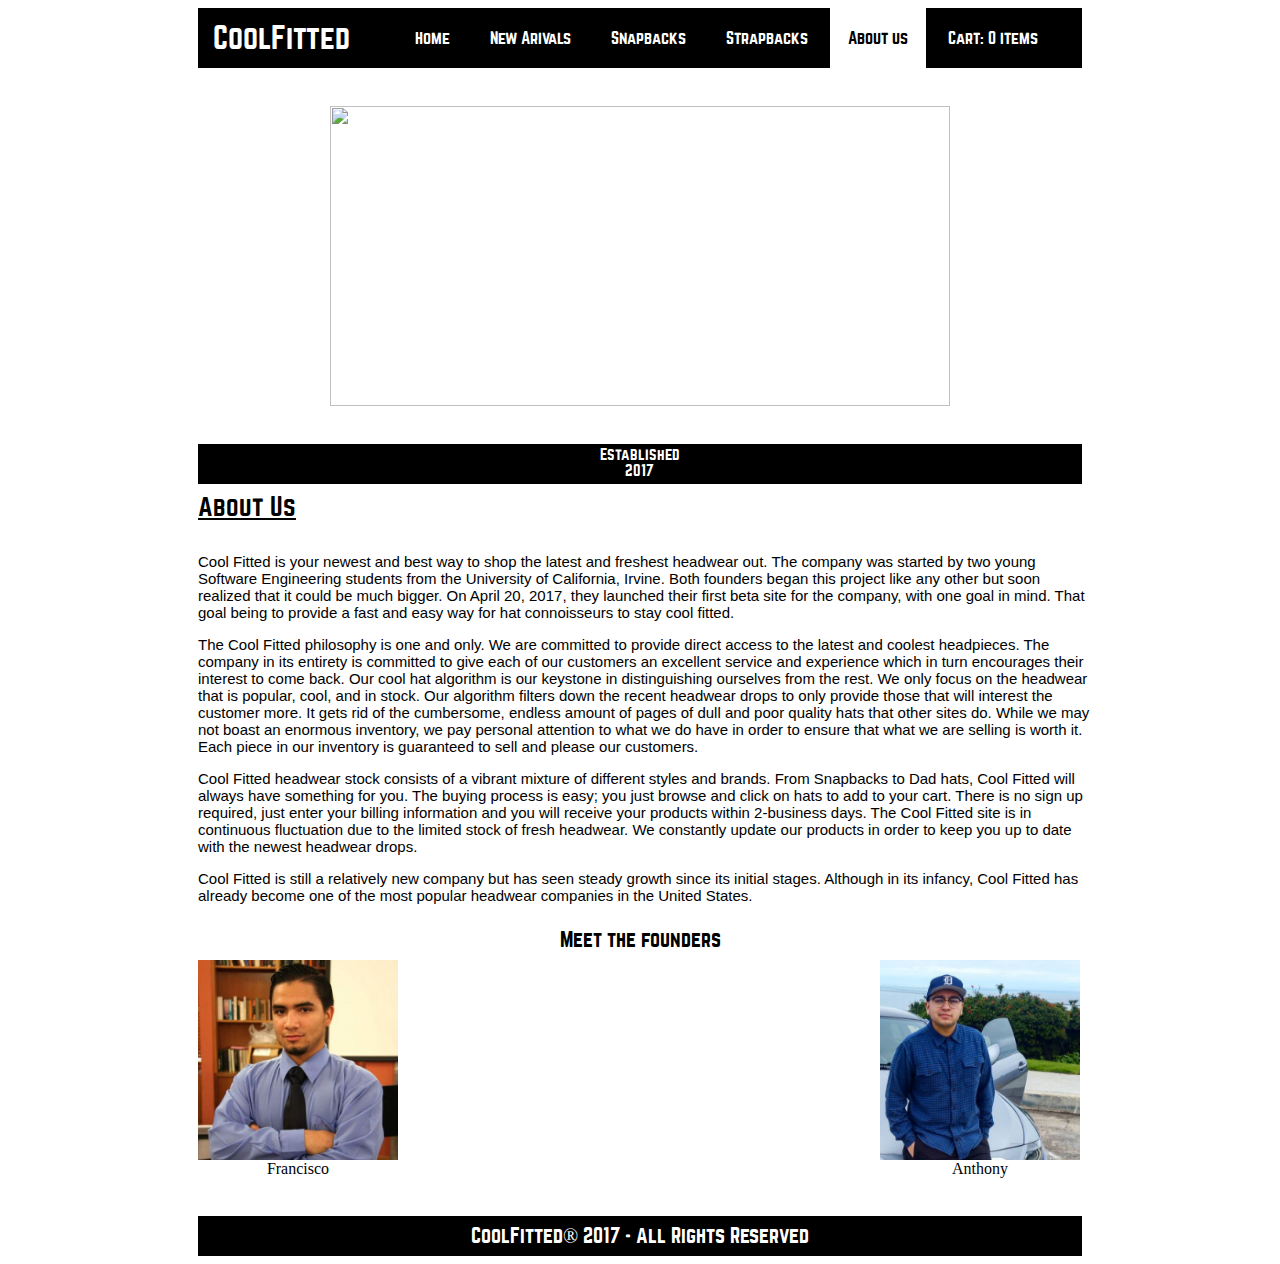
==== aboutus.html @ 1a1bf0ca "added strapbacks page and banner" ====
<!DOCTYPE>
<html>
<link rel="stylesheet" href="style.css">
<head>
	<title>CoolFitted hats</title>
</head>
<body>
	<center>
		<div class='main'>
			<div class='content'>
				<div class='menubar'>
					<div class='name'>
						<a href="index.html" class='label compname'>CoolFitted</a>
					</div>
					<div class='menu'>
						<a href="index.html" class='label home'>Home</a>
						<a href="" class='label snap'>New Arivals</a>
						<a href="snapbacks.html" class='label snap'>Snapbacks</a>
						<a href="strapbacks.html" class='label strap'>Strapbacks</a>
						<a href="aboutus.html" class='label aboutus active'>About us</a>
						<a href="" class='label cart'>Cart: 0 items</a>
					</div>
				</div>
				<div class='jumbo'>
					<img src='Media/CoolFittedTitle.png' height="300" width="70%" style='margin-top: 3%'>
				</div>
				<div class='featcombo'>
					<div class='combocontent1'>
						Established<br /><span>2017</span>
					</div>
				</div>
				<div class= 'abouttitle' >
					About Us
					<br>
				  </br>
        </div>
				<div class= 'about'>
					<p>
						<br></br>Cool Fitted is your newest and best way to shop the latest
						and freshest headwear out. The company was started by two
						young Software Engineering students from the University of California,
						Irvine. Both founders began this project like any other but soon realized
						that it could be much bigger. On April 20, 2017, they launched their first
						beta site for the company, with one goal in mind. That goal being to provide
						a fast and easy way for hat connoisseurs to stay cool fitted.
					</p>
					<p>
						The Cool Fitted philosophy is one and only. We are committed to provide direct
						access to the latest and coolest headpieces. The company in its entirety is
						committed to give each of our customers an excellent service and experience
						which in turn encourages their interest to come back. Our cool hat algorithm is
						our keystone in distinguishing ourselves from the rest. We only focus on the
						headwear that is popular, cool, and in stock. Our algorithm filters down the
						recent headwear drops to only provide those that will interest the customer more.
						It gets rid of the cumbersome, endless amount of pages of dull and poor quality hats
						that other sites do. While we may not boast an enormous inventory, we pay personal
						attention to what we do have in order to ensure that what we are selling is worth it.
						Each piece in our inventory is guaranteed to sell and please our customers.
					</p>
					<p>
						Cool Fitted headwear stock consists of a vibrant mixture of different styles
						and brands. From Snapbacks to Dad hats, Cool Fitted will always have something
						for you. The buying process is easy; you just browse and click on hats to add to
						your cart. There is no sign up required, just enter your billing information and you
						will receive your products within 2-business days. The Cool Fitted site is in continuous
						fluctuation due to the limited stock of fresh headwear. We constantly update our products
						in order to keep you up to date with the newest headwear drops.
					</p>
					<p>
						Cool Fitted is still a relatively new company but has seen steady growth since
						its initial stages. Although in its infancy, Cool Fitted has already become one of
						the most popular headwear companies in the United States.
					</p>
				</div>
				<div class= 'founders'>
					Meet the founders
				</div>
				<div class= 'fran'>
					<img src='Media/francisco.jpg' width='200' height='200'>
						<div class = 'francisco'>
							Francisco
						</div>
				</div>
				<div class = 'tony'>
					<img src='Media/anthony.jpg' width='200' height='200'>
						<div class = 'anthony'>
							Anthony
						</div>
				</div>

				<div class='footercombo'>
						<div class='combocontent' style="padding-top:1%; font-size: 20px">
							CoolFitted&reg; 2017 &#8209; All Rights Reserved
						</div>
				</div>
			</div>
		</div>
	</center>
</body>
</html>
---- style.css ----
.menubar {
	display: inline-block;
	background-color: #000000;
	color: #000000;
	height: 60px;
	width: 70%;
}
.label {
	color: #FFF;
	display: inline-block;
	text-align: center;
    text-decoration: none;
    font-size: 16px;

}

@font-face {
    font-family: companyFont;
    src: url(norwester.woff);
}
a.compname {
	float:left;
	text-decoration: none;
	font-family: companyFont;
	font-size: 30px;
	margin-bottom: 40px;
	padding: 15px;
}
.menu {
	float:right;
	font-family: companyFont;
	margin-right: 3%;
}
a:hover {
	background-color: #fff;
	color: #000;
}
.menu a.active{
	background-color: #fff;
	color: #000;
}

.menu a{
	    padding: 22px 18px;
}
span a{
	font-size: 16px;
	text-decoration: none;
	color:#fff;
}
.featcombo {
	width: 70%;
	height: 40px;
	margin-top: 3%;
	background-color: #000;
	color: #fff;
	font-family: companyFont;
	font-size: 40px;
	text-align: center;
}
.combocontent {
	padding:0.8%;
	font-size: 25px;
}

.combocontent1 {
	padding:0.4%;
	font-size: 15px;
}

.slides {
	display: none;
}

/*.slidenumber {
	color: #F2F2F2;
	font-size: 12px;
	padding: 8px 12px;
	position: absolute;
	top: 0;
}
*/
.dot {
	cursor: pointer;
	height: 13px;
	width: 13px;
	margin: 0 2px;
	background-color: #bbb;
	border-radius: 50%;
	display: inline-block;
	transition: background-color 0.6s ease;
}

.active, .dot:hover {
	background-color: #717171;
}

.fade {
	-webkit-animation-name: fade;
	-webkit-animation-duration: 1.5s;
	animation-name: fade;
	animation-duration: 1.5s;
}

@-webkit-keyframes fade {
	from {opacity: .4}
	to {opacity: 1}
}

@keyframes fade {
	from {opacity: .4}
}

.gridedhats{
	margin-top:2%;
}
[class*="col-"] {

    padding: 15px 15px 15px 15px;

    width: 14%;
    display: inline-block;
    width: 190px;
    height: 190px;
}
a.cell {
	text-decoration: none;
	color: #000;
}
.row p {
	font-family: 'Arial';
	font-weight: 100;
}
.row span{
	font-family: companyFont;
}
.titlecontent {
	margin-top: 3%;
	font-family: companyFont;
	font-size: 16px;
}
.detailpic {
	width:120px;
	height:120px;
}
.footercombo {
	width: 70%;
	height: 40px;
	margin-top: 3%;
	background-color: #000;
	color: #fff;
	font-family: companyFont;
	font-size: 20px;
	text-align: center;
}

.abouttitle {
	font-family: companyFont;
	text-decoration-line:underline;
	font-weight: 400;
	font-size: 25px;
	float:left;
	padding-left: 190px;
	padding-top: 10px;
}

.about {
	font-family: 'Arial';
	font-size: 15px;
	text-align: left;
	padding-top: 20px;
	padding-left: 190px;
	padding-right: 180px;
}
/* Image Zooming*/
.col-1 img {
	height: 120px;
	width: 160px;
	transition: all 1s ease;
}
.col-2 img {
	height: 120px;
	width: 160px;
	transition: all 1s ease;
}
.col-3 img {
	height: 120px;
	width: 160px;
	transition: all 1s ease;
}
.col-4 img {
	height: 120px;
	width: 160px;
	transition: all 1s ease;
}
.col-1 img:hover {
	height: 160px;
	width: 200px;
}
.col-2 img:hover {
	height: 160px;
	width: 200px;
}
.col-3 img:hover {
	height: 160px;
	width: 200px;
}
.col-4 img:hover {
	height: 160px;
	width: 200px;
}

.fran {
	float: left;
	padding-left: 190px;
	padding-right: 290px;
}

.tony {
	//float: right;
	//padding-right: 100px;
}

.founders {
	font-family: companyFont;
	font-weight: 400;
	font-size: 20px;
	padding-top: 10px;
	padding-bottom: 10px;
}
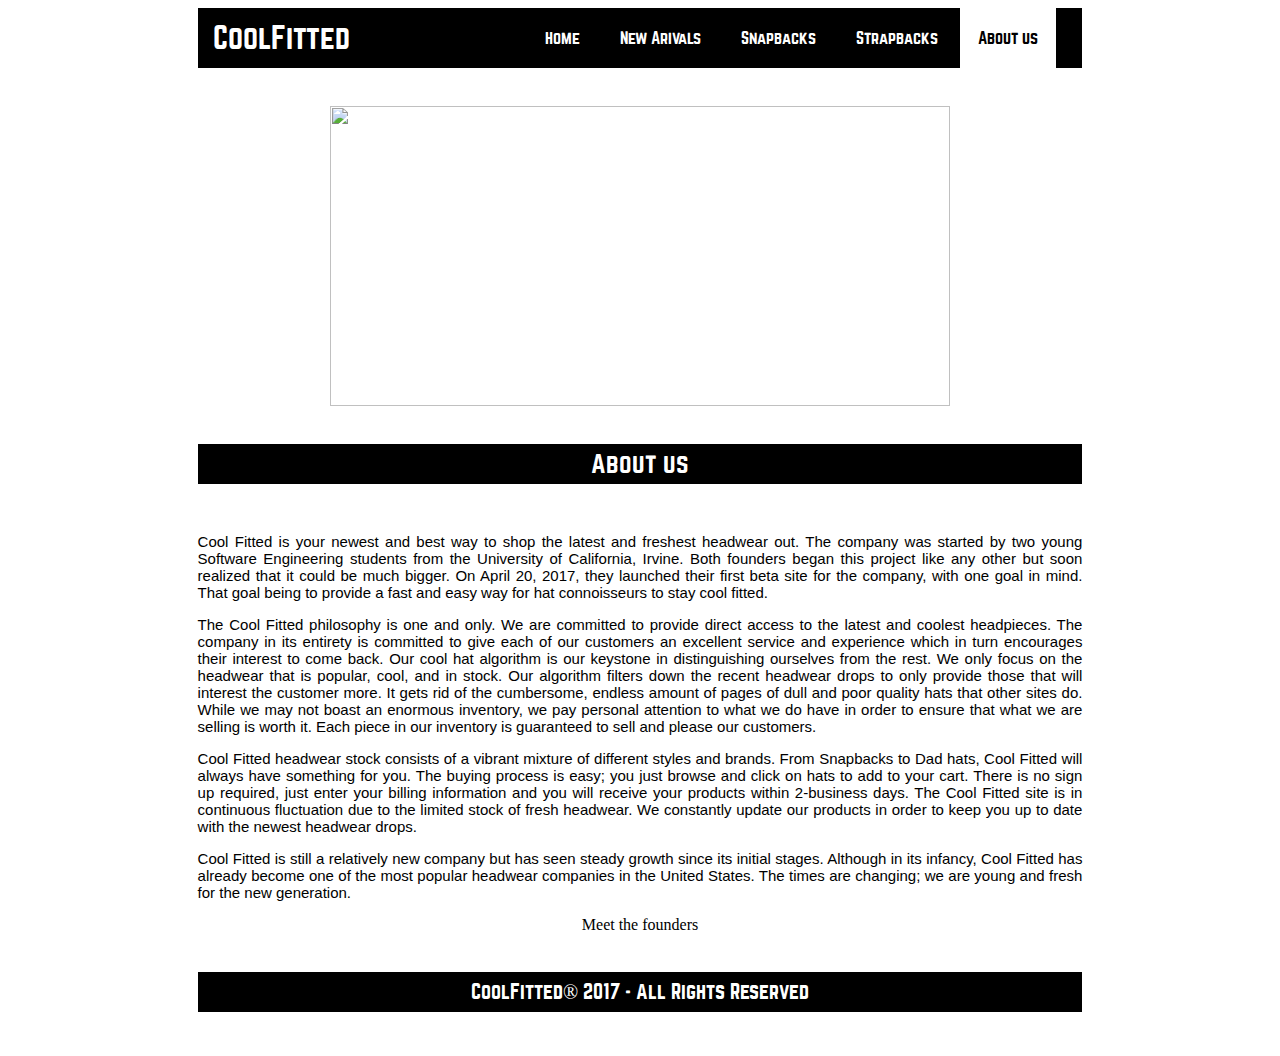
==== commit f8d2ac34: "Finished the details page 4/24" ====
--- a/aboutus.html
+++ b/aboutus.html
@@ -16,24 +16,18 @@
 						<a href="index.html" class='label home'>Home</a>
 						<a href="" class='label snap'>New Arivals</a>
 						<a href="snapbacks.html" class='label snap'>Snapbacks</a>
-						<a href="strapbacks.html" class='label strap'>Strapbacks</a>
+						<a href="" class='label strap'>Strapbacks</a>
 						<a href="aboutus.html" class='label aboutus active'>About us</a>
-						<a href="" class='label cart'>Cart: 0 items</a>
 					</div>
 				</div>
 				<div class='jumbo'>
 					<img src='Media/CoolFittedTitle.png' height="300" width="70%" style='margin-top: 3%'>
 				</div>
 				<div class='featcombo'>
-					<div class='combocontent1'>
-						Established<br /><span>2017</span>
+					<div class='combocontent'>
+						About us
 					</div>
 				</div>
-				<div class= 'abouttitle' >
-					About Us
-					<br>
-				  </br>
-        </div>
 				<div class= 'about'>
 					<p>
 						<br></br>Cool Fitted is your newest and best way to shop the latest
@@ -69,30 +63,24 @@
 					<p>
 						Cool Fitted is still a relatively new company but has seen steady growth since
 						its initial stages. Although in its infancy, Cool Fitted has already become one of
-						the most popular headwear companies in the United States.
+						the most popular headwear companies in the United States. The times are changing;
+						we are young and fresh for the new generation.
 					</p>
 				</div>
 				<div class= 'founders'>
 					Meet the founders
 				</div>
-				<div class= 'fran'>
-					<img src='Media/francisco.jpg' width='200' height='200'>
-						<div class = 'francisco'>
-							Francisco
-						</div>
+				<div class= 'francisco'>
 				</div>
-				<div class = 'tony'>
-					<img src='Media/anthony.jpg' width='200' height='200'>
-						<div class = 'anthony'>
-							Anthony
-						</div>
+				<div class= 'anthony'>
 				</div>
-
-				<div class='footercombo'>
+					<div class='footercombo'>
 						<div class='combocontent' style="padding-top:1%; font-size: 20px">
 							CoolFitted&reg; 2017 &#8209; All Rights Reserved
 						</div>
-				</div>
+					</div>
+				<br/>
+				<br/>
 			</div>
 		</div>
 	</center>
--- a/style.css
+++ b/style.css
@@ -66,7 +66,7 @@
 
 .combocontent1 {
 	padding:0.4%;
-	font-size: 15px;
+	font-size: 20px;
 }
 
 .slides {
@@ -114,11 +114,12 @@
 
 .gridedhats{
 	margin-top:2%;
+	max-width: 70%;
+	text-align: center;
 }
 [class*="col-"] {
 
     padding: 15px 15px 15px 15px;
-
     width: 14%;
     display: inline-block;
     width: 190px;
@@ -138,11 +139,37 @@
 .titlecontent {
 	margin-top: 3%;
 	font-family: companyFont;
+	font-size: 20px;
+}
+.itemdetail {
+	float:center;
+	font-family: companyFont;
+	font-size: 18px;
+	margin-left: 28.5%;
+}
+.detailcontent {
+	width:70%;
+	text-align: left;
+	display:inline-block;
+
+}
+.additembox {
+	font-family: companyFont;
 	font-size: 16px;
-}
+ 	float: right;
+  	position: relative;
+  	left: -50%;
+  	text-align: left;
+  	margin-bottom: 20%;
+}
+.additembox  > .orderdetails{
+	position: relative;
+  	left: 50%;
+}
+
 .detailpic {
-	width:120px;
-	height:120px;
+	width:160px;
+	height:160px;
 }
 .footercombo {
 	width: 70%;
@@ -160,18 +187,15 @@
 	text-decoration-line:underline;
 	font-weight: 400;
 	font-size: 25px;
-	float:left;
-	padding-left: 190px;
+	float: center;
 	padding-top: 10px;
 }
 
 .about {
 	font-family: 'Arial';
 	font-size: 15px;
-	text-align: left;
-	padding-top: 20px;
-	padding-left: 190px;
-	padding-right: 180px;
+	text-align: justify; 
+	width:70%;
 }
 /* Image Zooming*/
 .col-1 img {
@@ -210,22 +234,3 @@
 	height: 160px;
 	width: 200px;
 }
-
-.fran {
-	float: left;
-	padding-left: 190px;
-	padding-right: 290px;
-}
-
-.tony {
-	//float: right;
-	//padding-right: 100px;
-}
-
-.founders {
-	font-family: companyFont;
-	font-weight: 400;
-	font-size: 20px;
-	padding-top: 10px;
-	padding-bottom: 10px;
-}
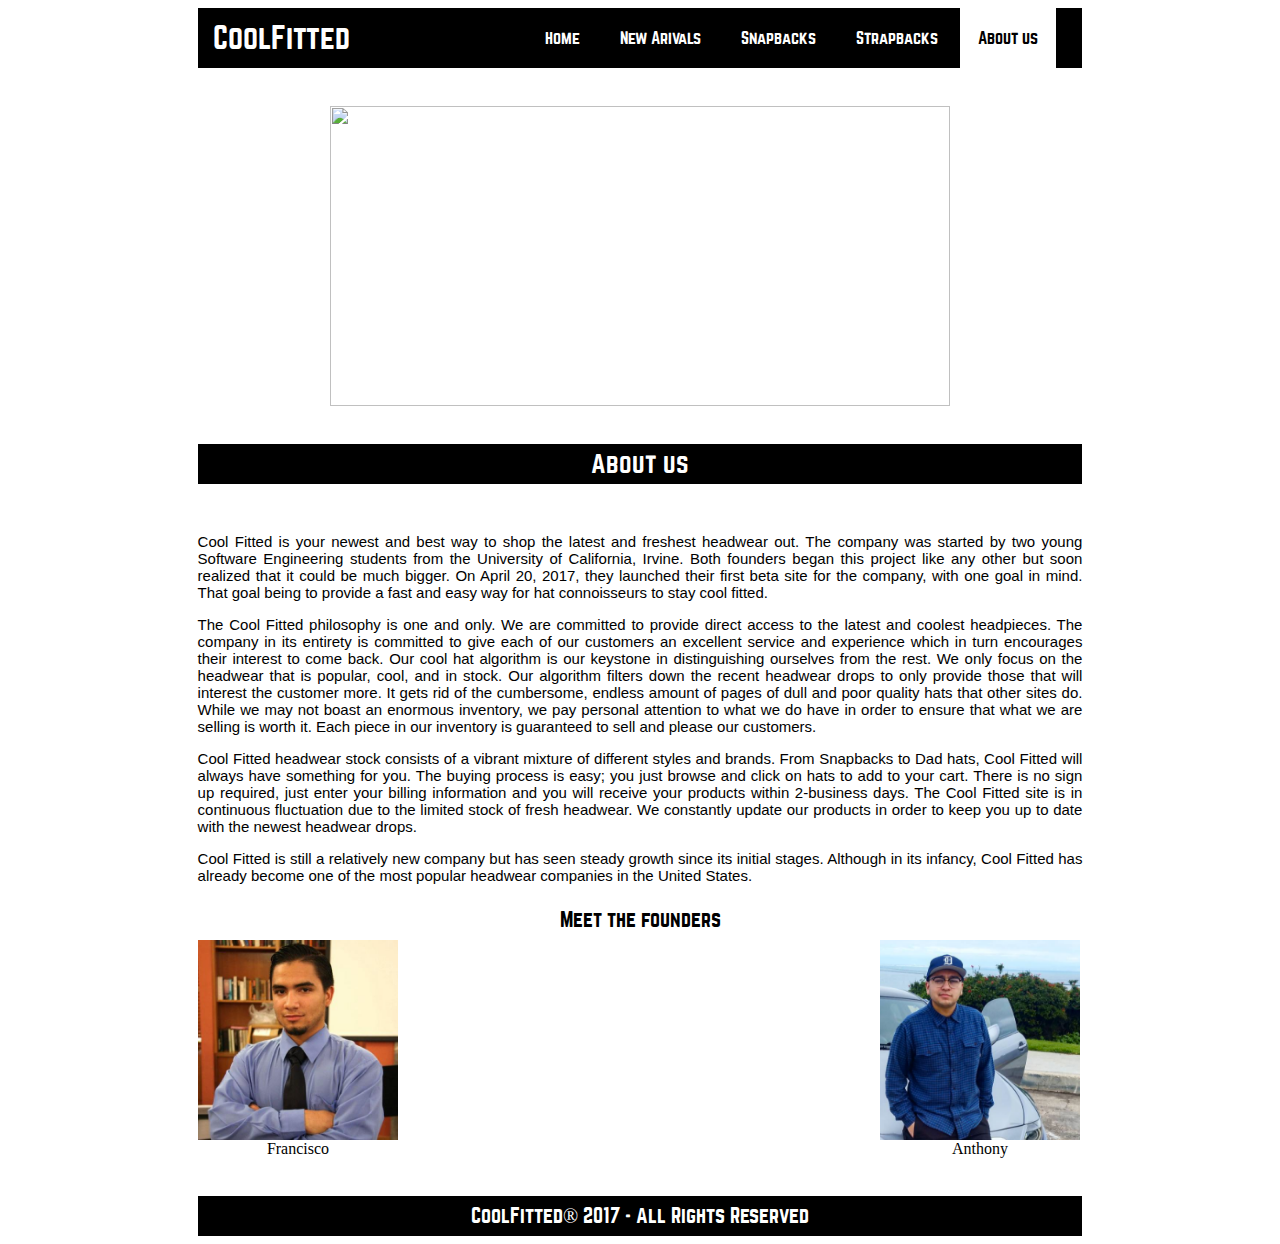
==== commit a807b93a: "Finished details.html page 4/24" ====
--- a/aboutus.html
+++ b/aboutus.html
@@ -16,7 +16,7 @@
 						<a href="index.html" class='label home'>Home</a>
 						<a href="" class='label snap'>New Arivals</a>
 						<a href="snapbacks.html" class='label snap'>Snapbacks</a>
-						<a href="" class='label strap'>Strapbacks</a>
+						<a href="strapbacks.html" class='label strap'>Strapbacks</a>
 						<a href="aboutus.html" class='label aboutus active'>About us</a>
 					</div>
 				</div>
@@ -63,24 +63,30 @@
 					<p>
 						Cool Fitted is still a relatively new company but has seen steady growth since
 						its initial stages. Although in its infancy, Cool Fitted has already become one of
-						the most popular headwear companies in the United States. The times are changing;
-						we are young and fresh for the new generation.
+						the most popular headwear companies in the United States.
 					</p>
 				</div>
 				<div class= 'founders'>
 					Meet the founders
 				</div>
-				<div class= 'francisco'>
+				<div class= 'fran'>
+					<img src='Media/francisco.jpg' width='200' height='200'>
+						<div class = 'francisco'>
+							Francisco
+						</div>
 				</div>
-				<div class= 'anthony'>
+				<div class = 'tony'>
+					<img src='Media/anthony.jpg' width='200' height='200'>
+						<div class = 'anthony'>
+							Anthony
+						</div>
 				</div>
-					<div class='footercombo'>
+
+				<div class='footercombo'>
 						<div class='combocontent' style="padding-top:1%; font-size: 20px">
 							CoolFitted&reg; 2017 &#8209; All Rights Reserved
 						</div>
-					</div>
-				<br/>
-				<br/>
+				</div>
 			</div>
 		</div>
 	</center>
--- a/style.css
+++ b/style.css
@@ -66,7 +66,7 @@
 
 .combocontent1 {
 	padding:0.4%;
-	font-size: 20px;
+	font-size: 15px;
 }
 
 .slides {
@@ -234,3 +234,22 @@
 	height: 160px;
 	width: 200px;
 }
+
+.fran {
+	float: left;
+	padding-left: 190px;
+	padding-right: 290px;
+}
+
+.tony {
+	//float: right;
+	//padding-right: 100px;
+}
+
+.founders {
+	font-family: companyFont;
+	font-weight: 400;
+	font-size: 20px;
+	padding-top: 10px;
+	padding-bottom: 10px;
+}
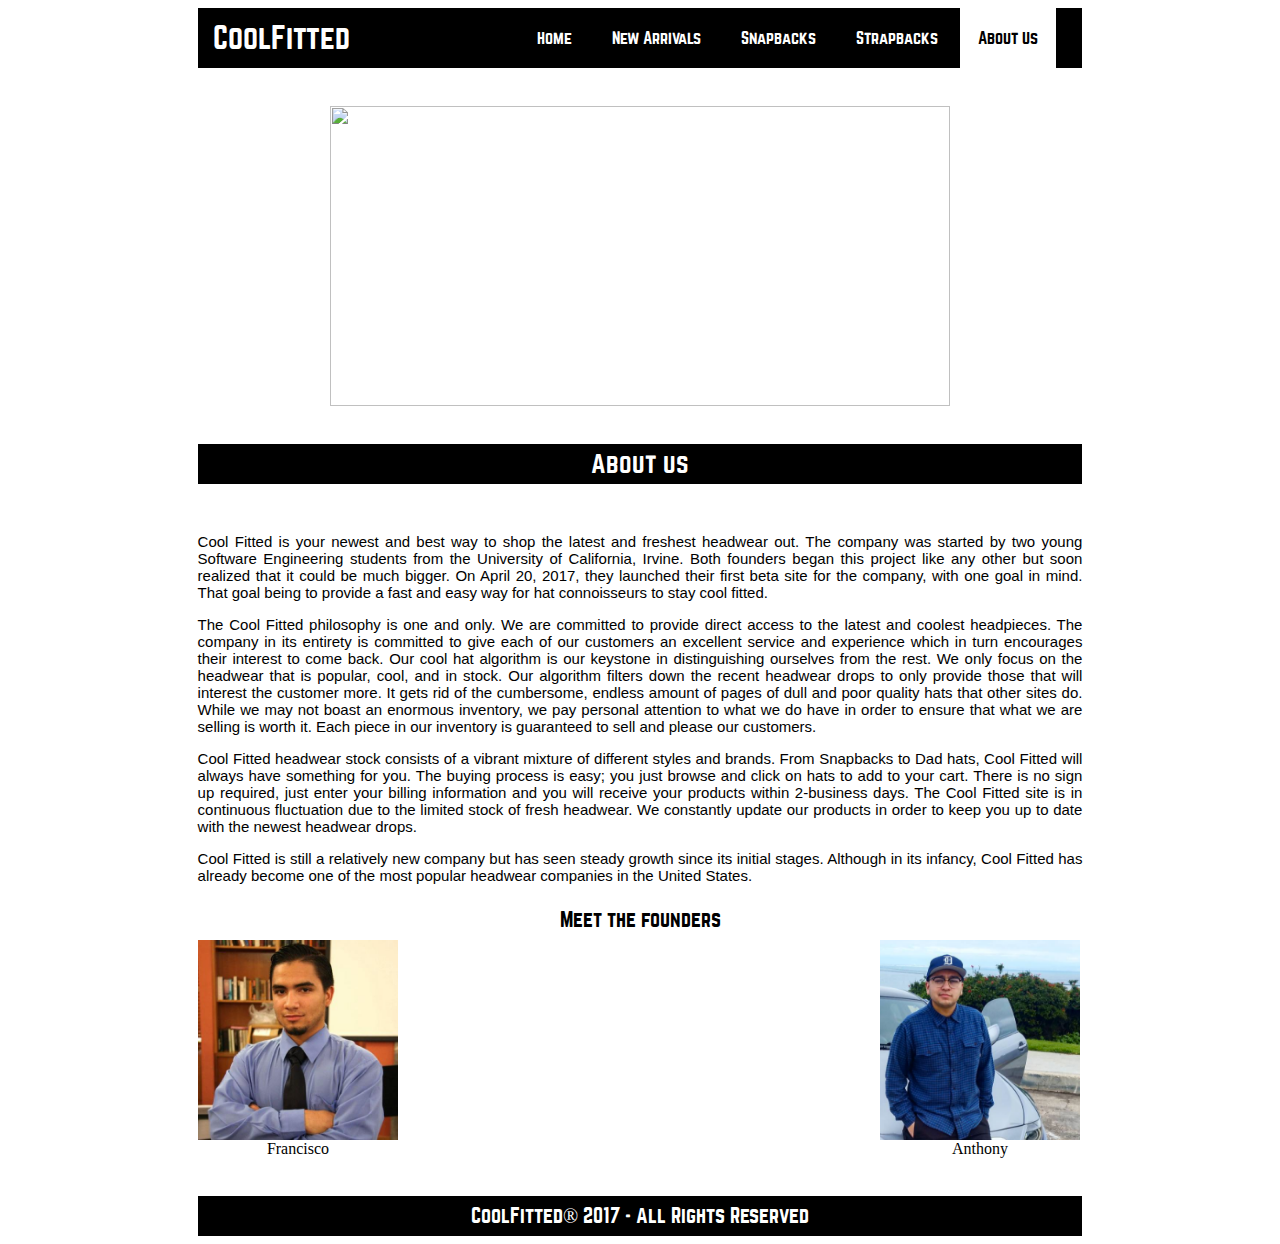
==== commit f70e6cd6: "Made hats a table, added images to details" ====
--- a/aboutus.html
+++ b/aboutus.html
@@ -14,10 +14,10 @@
 					</div>
 					<div class='menu'>
 						<a href="index.html" class='label home'>Home</a>
-						<a href="" class='label snap'>New Arivals</a>
+						<a href="newarr.html" class='label snap'>New Arrivals</a>
 						<a href="snapbacks.html" class='label snap'>Snapbacks</a>
 						<a href="strapbacks.html" class='label strap'>Strapbacks</a>
-						<a href="aboutus.html" class='label aboutus active'>About us</a>
+						<a href="aboutus.html" class='label aboutus active'>About Us</a>
 					</div>
 				</div>
 				<div class='jumbo'>
--- a/style.css
+++ b/style.css
@@ -168,9 +168,32 @@
 }
 
 .detailpic {
+<<<<<<< HEAD
+	overflow:hidden;
+	width:210px;
+	height:150px;
+=======
 	width:160px;
 	height:160px;
-}
+>>>>>>> origin/master
+}
+
+.detailpic img {
+	-webkit-transition: all 1s ease; /* Safari and Chrome */
+  -moz-transition: all 1s ease; /* Firefox */
+  -ms-transition: all 1s ease; /* IE 9 */
+  -o-transition: all 1s ease; /* Opera */
+  transition: all 1s ease;
+}
+
+.detailpic img:hover {
+	-webkit-transform:scale(1.25); /* Safari and Chrome */
+  -moz-transform:scale(1.25); /* Firefox */
+  -ms-transform:scale(1.25); /* IE 9 */
+  -o-transform:scale(1.25); /* Opera */
+  transform:scale(1.25);
+}
+
 .footercombo {
 	width: 70%;
 	height: 40px;
@@ -194,7 +217,7 @@
 .about {
 	font-family: 'Arial';
 	font-size: 15px;
-	text-align: justify; 
+	text-align: justify;
 	width:70%;
 }
 /* Image Zooming*/
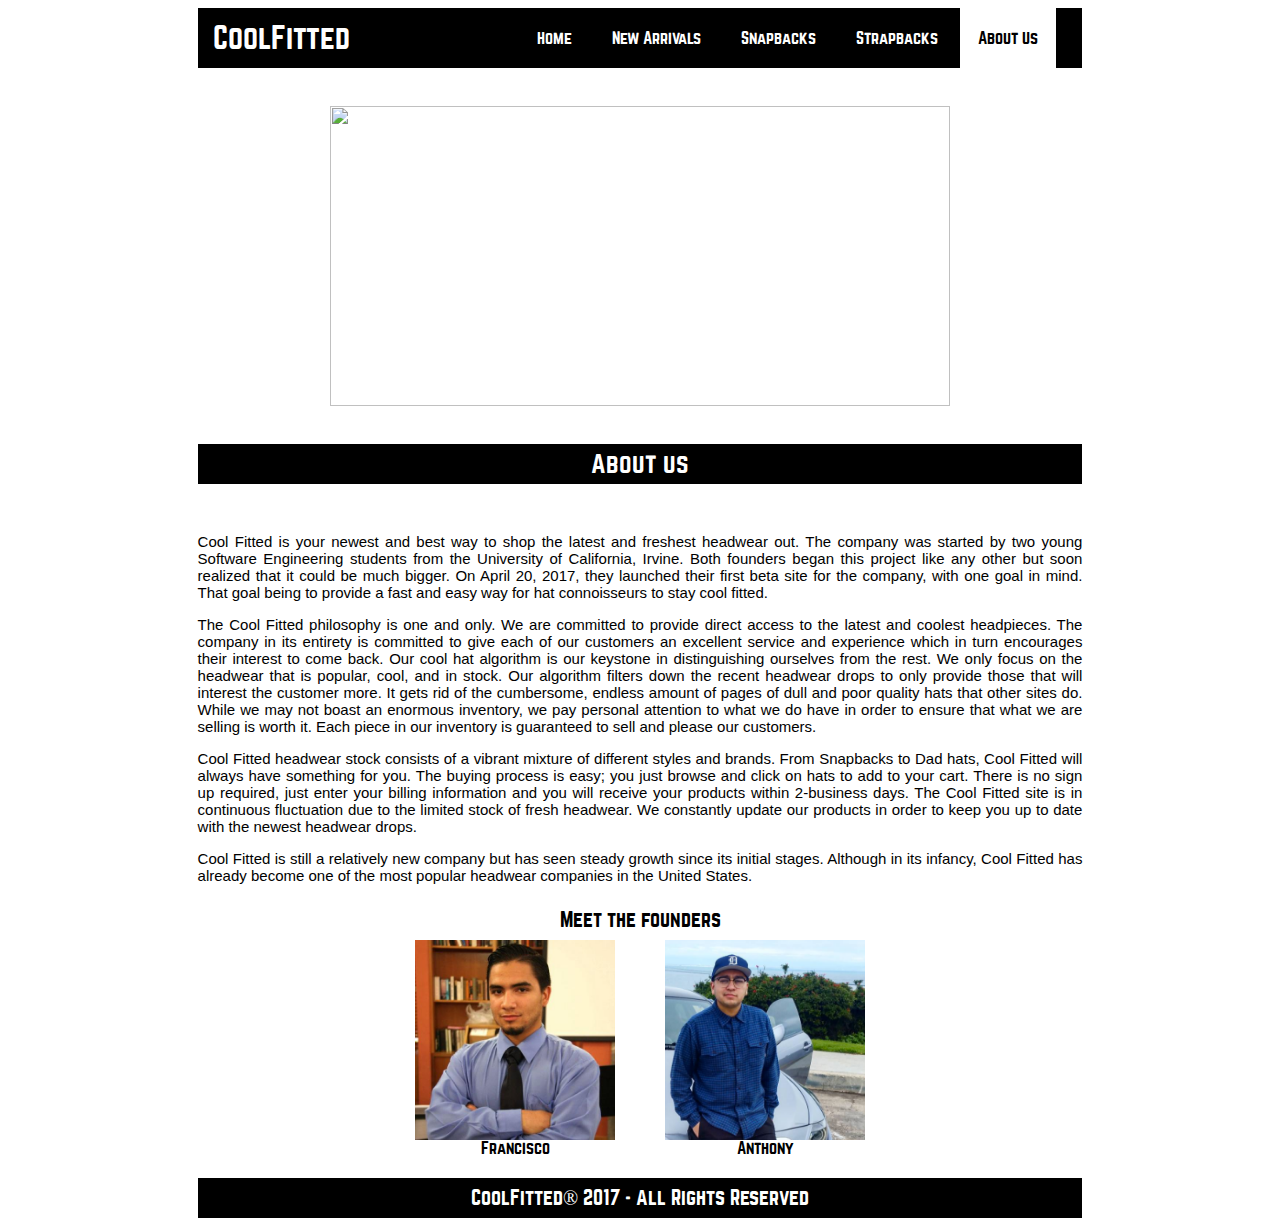
==== commit 27f9d555: "Fixed aboutus page 4/25" ====
--- a/aboutus.html
+++ b/aboutus.html
@@ -69,19 +69,20 @@
 				<div class= 'founders'>
 					Meet the founders
 				</div>
-				<div class= 'fran'>
-					<img src='Media/francisco.jpg' width='200' height='200'>
-						<div class = 'francisco'>
-							Francisco
-						</div>
-				</div>
-				<div class = 'tony'>
-					<img src='Media/anthony.jpg' width='200' height='200'>
-						<div class = 'anthony'>
-							Anthony
-						</div>
-				</div>
-
+				<center><div class='picwrapper'>
+					<div class= 'fran'>
+						<img src='Media/francisco.jpg' width='200' height='200'>
+							<div class = 'francisco'>
+								Francisco
+							</div>
+					</div>
+					<div class = 'tony'>
+						<img src='Media/anthony.jpg' width='200' height='200'>
+							<div class = 'anthony'>
+								Anthony
+							</div>
+					</div>
+				</div></center>
 				<div class='footercombo'>
 						<div class='combocontent' style="padding-top:1%; font-size: 20px">
 							CoolFitted&reg; 2017 &#8209; All Rights Reserved
--- a/style.css
+++ b/style.css
@@ -119,7 +119,7 @@
 }
 [class*="col-"] {
 
-    padding: 15px 15px 15px 15px;
+    padding: 20px 20px 20px 20px;
     width: 14%;
     display: inline-block;
     width: 190px;
@@ -168,14 +168,9 @@
 }
 
 .detailpic {
-<<<<<<< HEAD
 	overflow:hidden;
 	width:210px;
 	height:150px;
-=======
-	width:160px;
-	height:160px;
->>>>>>> origin/master
 }
 
 .detailpic img {
@@ -224,21 +219,37 @@
 .col-1 img {
 	height: 120px;
 	width: 160px;
+	-webkit-transition: all 1s ease; /* Safari and Chrome */
+  -moz-transition: all 1s ease; /* Firefox */
+  -ms-transition: all 1s ease; /* IE 9 */
+  -o-transition: all 1s ease; /* Opera */
 	transition: all 1s ease;
 }
 .col-2 img {
 	height: 120px;
 	width: 160px;
+	-webkit-transition: all 1s ease; /* Safari and Chrome */
+  -moz-transition: all 1s ease; /* Firefox */
+  -ms-transition: all 1s ease; /* IE 9 */
+  -o-transition: all 1s ease; /* Opera */
 	transition: all 1s ease;
 }
 .col-3 img {
 	height: 120px;
 	width: 160px;
+	-webkit-transition: all 1s ease; /* Safari and Chrome */
+  -moz-transition: all 1s ease; /* Firefox */
+  -ms-transition: all 1s ease; /* IE 9 */
+  -o-transition: all 1s ease; /* Opera */
 	transition: all 1s ease;
 }
 .col-4 img {
 	height: 120px;
 	width: 160px;
+	-webkit-transition: all 1s ease; /* Safari and Chrome */
+  -moz-transition: all 1s ease; /* Firefox */
+  -ms-transition: all 1s ease; /* IE 9 */
+  -o-transition: all 1s ease; /* Opera */
 	transition: all 1s ease;
 }
 .col-1 img:hover {
@@ -257,18 +268,19 @@
 	height: 160px;
 	width: 200px;
 }
-
-.fran {
-	float: left;
-	padding-left: 190px;
-	padding-right: 290px;
-}
-
-.tony {
-	//float: right;
-	//padding-right: 100px;
-}
-
+.picwrapper{
+	width:450px;
+	height: 200px;
+}
+.fran{
+	float:left;
+	font-family: companyFont;
+}
+.tony{
+	float:right;
+	font-family: companyFont;
+	padding-left:2%;
+}
 .founders {
 	font-family: companyFont;
 	font-weight: 400;
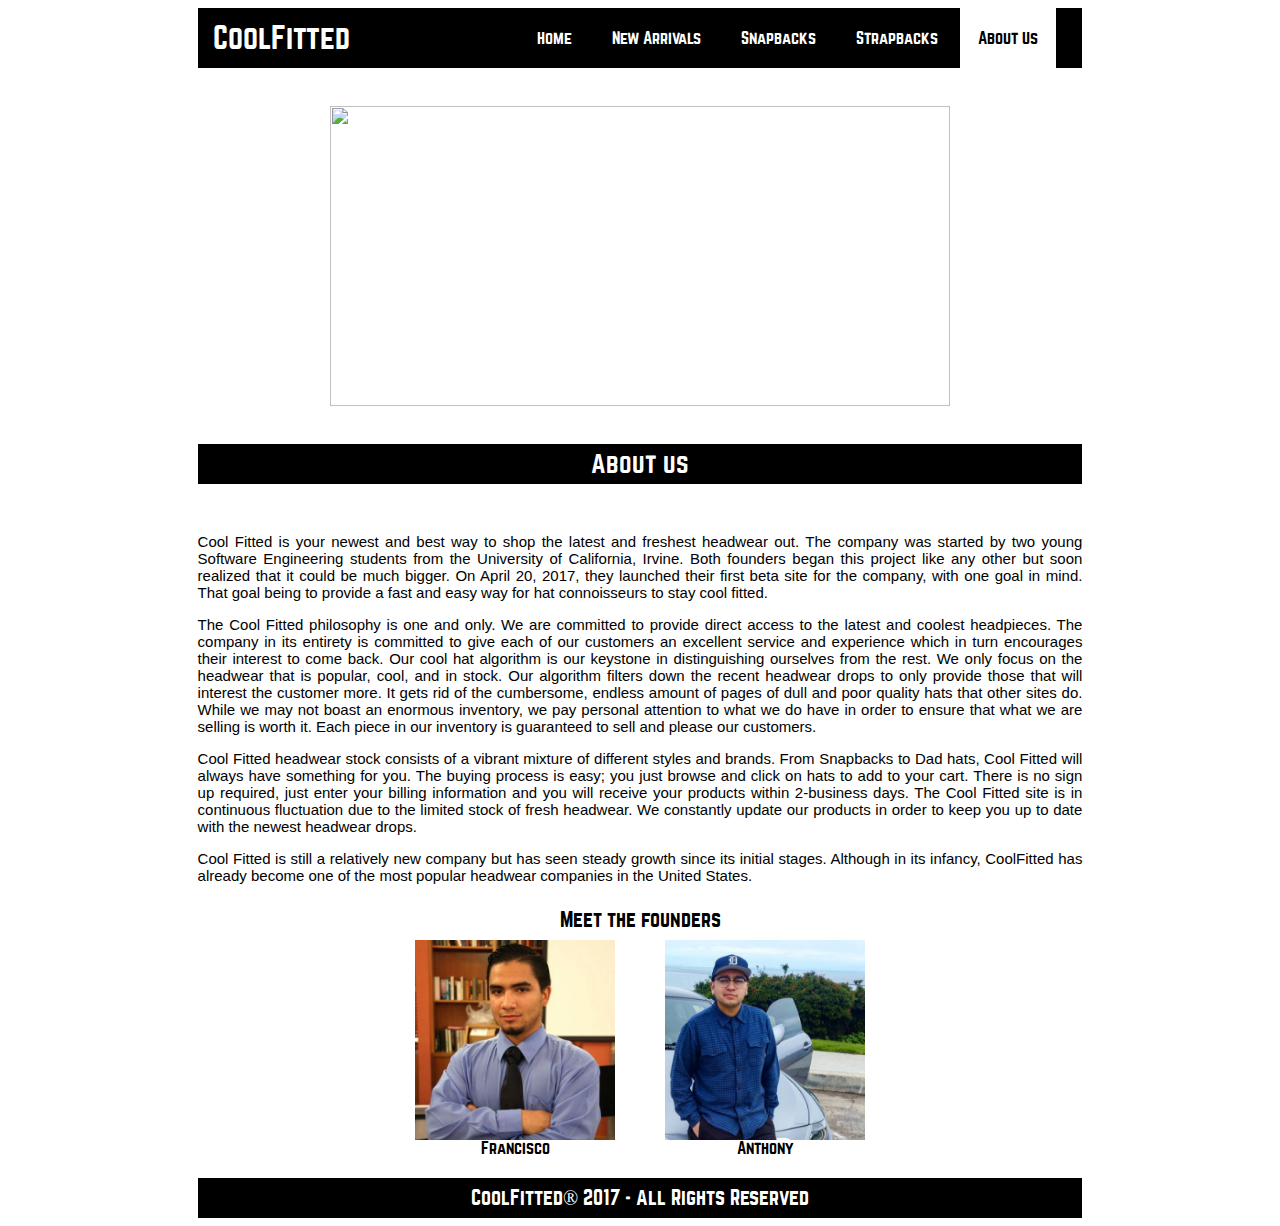
==== commit 8fcd5f4c: "Confirmation page and validation fix 5/8" ====
--- a/aboutus.html
+++ b/aboutus.html
@@ -62,14 +62,14 @@
 					</p>
 					<p>
 						Cool Fitted is still a relatively new company but has seen steady growth since
-						its initial stages. Although in its infancy, Cool Fitted has already become one of
+						its initial stages. Although in its infancy, CoolFitted has already become one of
 						the most popular headwear companies in the United States.
 					</p>
 				</div>
 				<div class= 'founders'>
 					Meet the founders
 				</div>
-				<center><div class='picwrapper'>
+				<div class='picwrapper'>
 					<div class= 'fran'>
 						<img src='Media/francisco.jpg' width='200' height='200'>
 							<div class = 'francisco'>
@@ -82,7 +82,7 @@
 								Anthony
 							</div>
 					</div>
-				</div></center>
+				</div>
 				<div class='footercombo'>
 						<div class='combocontent' style="padding-top:1%; font-size: 20px">
 							CoolFitted&reg; 2017 &#8209; All Rights Reserved
--- a/style.css
+++ b/style.css
@@ -73,14 +73,6 @@
 	display: none;
 }
 
-/*.slidenumber {
-	color: #F2F2F2;
-	font-size: 12px;
-	padding: 8px 12px;
-	position: absolute;
-	top: 0;
-}
-*/
 .dot {
 	cursor: pointer;
 	height: 13px;
@@ -171,22 +163,7 @@
 	overflow:hidden;
 	width:210px;
 	height:150px;
-}
-
-.detailpic img {
-	-webkit-transition: all 1s ease; /* Safari and Chrome */
-  -moz-transition: all 1s ease; /* Firefox */
-  -ms-transition: all 1s ease; /* IE 9 */
-  -o-transition: all 1s ease; /* Opera */
-  transition: all 1s ease;
-}
-
-.detailpic img:hover {
-	-webkit-transform:scale(1.25); /* Safari and Chrome */
-  -moz-transform:scale(1.25); /* Firefox */
-  -ms-transform:scale(1.25); /* IE 9 */
-  -o-transform:scale(1.25); /* Opera */
-  transform:scale(1.25);
+
 }
 
 .footercombo {
